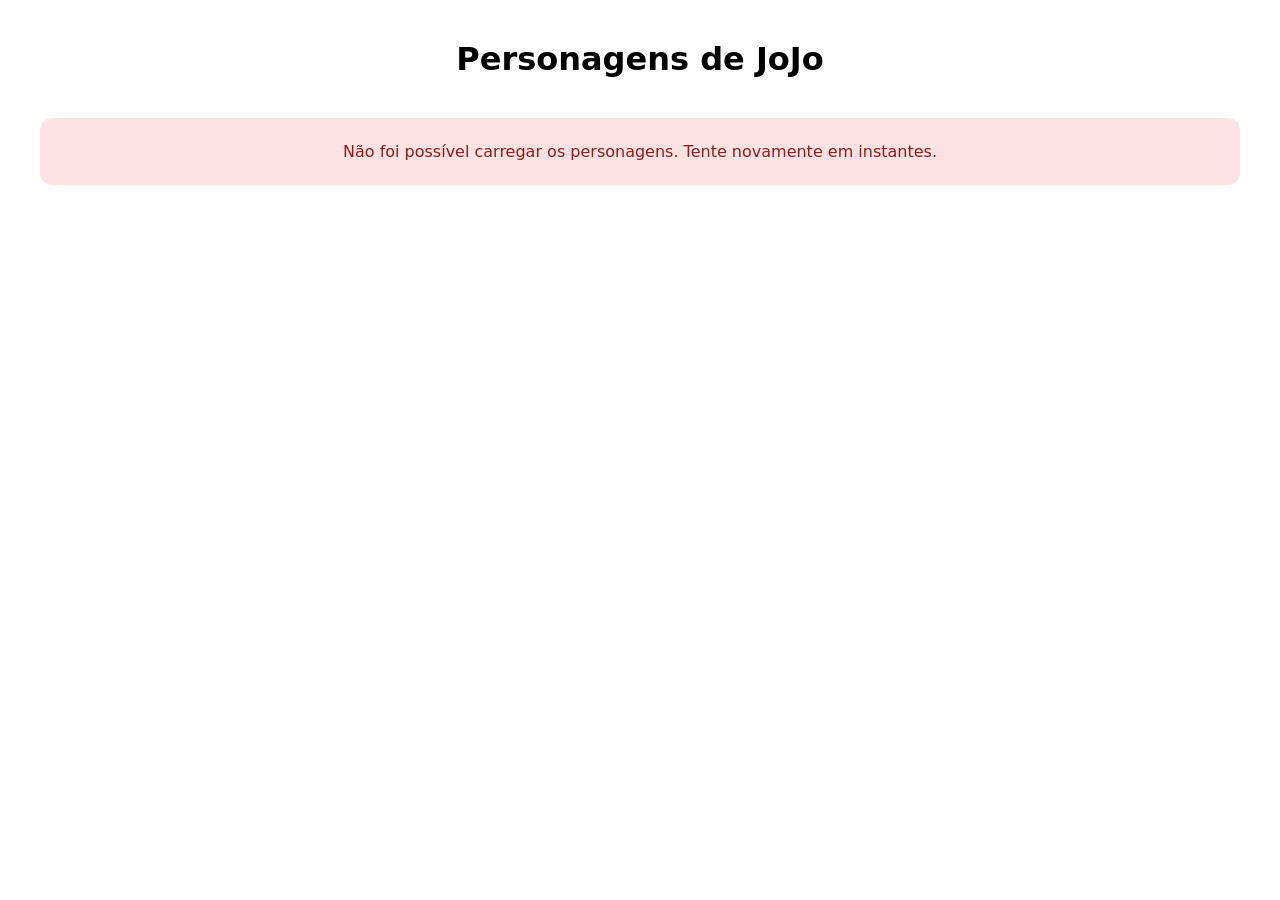
==== index.html @ ac6d4d74 "feat: add initial HTML and JavaScript files for JoJo's Bizarre Adventure character cards" ====
<!doctype html>
<html lang="pt-BR">
  <head>
    <meta charset="UTF-8" />
    <meta name="viewport" content="width=device-width, initial-scale=1.0" />
    <meta
      name="description"
      content="Cards de personagens de JoJo carregados pela API do AniList."
    />
    <title>Personagens de JoJo</title>
    <script src="./script.js" defer></script>
  </head>
  <body>
    <main class="pagina-personagens">
      <h1>Personagens de JoJo</h1>
      <section
        id="cards-personagens"
        class="grade-personagens"
        aria-live="polite"
        aria-label="Lista de personagens"
      ></section>
    </main>
  </body>
</html>
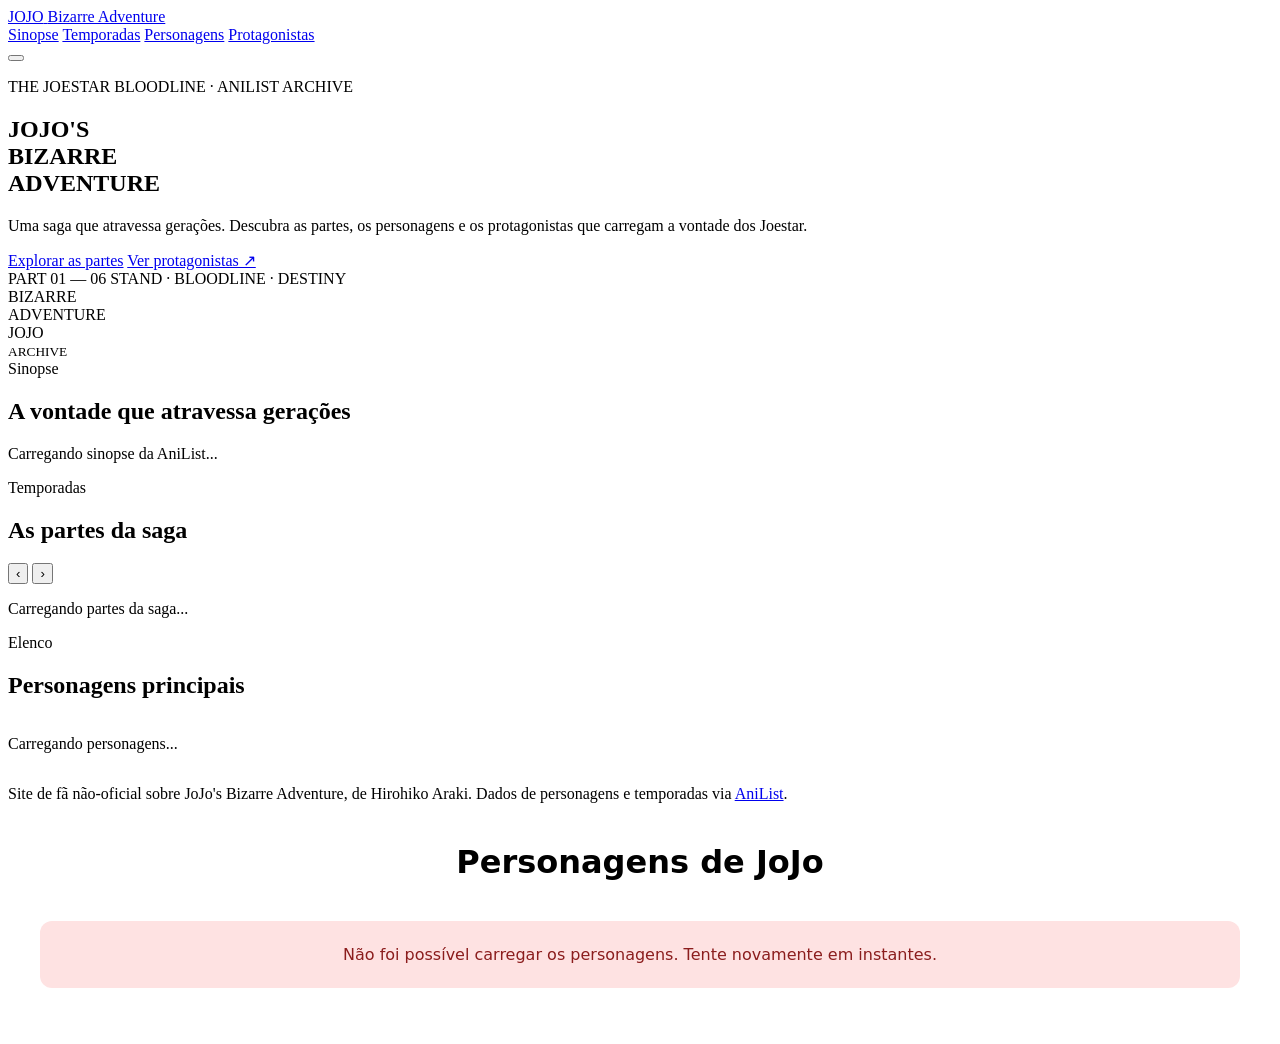
==== commit 266535b4: "feat: update index.html and add protagonistas.html for character details" ====
--- a/index.html
+++ b/index.html
@@ -5,20 +5,152 @@
     <meta name="viewport" content="width=device-width, initial-scale=1.0" />
     <meta
       name="description"
-      content="Cards de personagens de JoJo carregados pela API do AniList."
+      content="Site sobre JoJo's Bizarre Adventure — sinopse, partes da saga e personagens, com dados ao vivo da AniList."
     />
-    <title>Personagens de JoJo</title>
+    <title>JoJo's Bizarre Adventure — Guia da Saga</title>
+    <link rel="preconnect" href="https://fonts.googleapis.com" />
+    <link rel="preconnect" href="https://fonts.gstatic.com" crossorigin />
+    <link
+      href="https://fonts.googleapis.com/css2?family=Bebas+Neue&family=Manrope:wght@400;500;600;700;800&display=swap"
+      rel="stylesheet"
+    />
+    <link rel="stylesheet" href="./style.css" />
     <script src="./script.js" defer></script>
   </head>
   <body>
-    <main class="pagina-personagens">
-      <h1>Personagens de JoJo</h1>
-      <section
-        id="cards-personagens"
-        class="grade-personagens"
-        aria-live="polite"
-        aria-label="Lista de personagens"
-      ></section>
+    <div class="textura-fundo" aria-hidden="true"></div>
+
+    <header class="cabecalho" id="cabecalho">
+      <div class="cabecalho__conteudo">
+        <a href="#topo" class="marca">
+          <span class="marca__aura">JOJO</span>
+          <span class="marca__sub">Bizarre Adventure</span>
+        </a>
+
+        <nav class="navegacao" id="navegacao">
+          <a href="#sinopse">Sinopse</a>
+          <a href="#temporadas">Temporadas</a>
+          <a href="#personagens">Personagens</a>
+          <a href="./protagonistas.html">Protagonistas</a>
+        </nav>
+
+        <button
+          class="botao-menu"
+          id="botaoMenu"
+          aria-expanded="false"
+          aria-controls="navegacao"
+          aria-label="Abrir menu de navegação"
+        >
+          <span></span><span></span><span></span>
+        </button>
+      </div>
+    </header>
+
+    <main id="topo">
+      <section class="hero hero--editorial" id="hero" aria-label="Abertura">
+        <div class="hero__fundo-grafico" aria-hidden="true"></div>
+        <div class="hero__conteudo">
+          <p class="hero__selo">THE JOESTAR BLOODLINE · ANILIST ARCHIVE</p>
+          <h1 class="hero__titulo">
+            JOJO<span class="hero__titulo-marca">'S</span><br />
+            BIZARRE<br />
+            ADVENTURE
+          </h1>
+          <p class="hero__descricao">
+            Uma saga que atravessa gerações. Descubra as partes, os personagens e os protagonistas que carregam a vontade dos Joestar.
+          </p>
+          <div class="hero__acoes">
+            <a href="#temporadas" class="botao botao--primario">Explorar as partes</a>
+            <a href="./protagonistas.html" class="botao botao--secundario">Ver protagonistas ↗</a>
+          </div>
+          <div class="hero__assinatura">PART 01 — 06 <span></span> STAND · BLOODLINE · DESTINY</div>
+        </div>
+
+        <div class="hero__collage" id="heroCollage" aria-label="Personagens da saga">
+          <div class="hero__painel hero__painel--a"></div>
+          <div class="hero__painel hero__painel--b"></div>
+          <div class="hero__painel hero__painel--c"></div>
+          <div class="hero__painel hero__painel--d"></div>
+          <div class="hero__painel hero__painel--e"></div>
+          <div class="hero__painel hero__painel--f"></div>
+          <div class="hero__colagem-titulo">BIZARRE<br /><span>ADVENTURE</span></div>
+          <div class="hero__badge">JOJO<br /><small>ARCHIVE</small></div>
+        </div>
+
+        <a href="#sinopse" class="hero__rolar" aria-label="Rolar para a sinopse"><span></span></a>
+      </section>
+
+      <section class="sinopse" id="sinopse" aria-labelledby="sinopse-titulo">
+        <div class="sinopse__texto">
+          <span class="rotulo-secao">Sinopse</span>
+          <h2 id="sinopse-titulo">A vontade que atravessa gerações</h2>
+          <p id="sinopseConteudo" class="sinopse__paragrafo">
+            Carregando sinopse da AniList...
+          </p>
+          <div class="sinopse__meta" id="sinopseMeta" aria-hidden="true"></div>
+        </div>
+        <div class="sinopse__moldura">
+          <div class="sinopse__imagem" id="sinopseImagem"></div>
+        </div>
+      </section>
+
+      <section class="temporadas" id="temporadas" aria-labelledby="temporadas-titulo">
+        <div class="secao-cabecalho">
+          <div>
+            <span class="rotulo-secao">Temporadas</span>
+            <h2 id="temporadas-titulo">As partes da saga</h2>
+          </div>
+          <div class="carrossel-controles">
+            <button class="carrossel-seta" id="setaEsquerda" aria-label="Parte anterior">‹</button>
+            <button class="carrossel-seta" id="setaDireita" aria-label="Próxima parte">›</button>
+          </div>
+        </div>
+        <div class="carrossel" id="carrosselTemporadas" tabindex="0">
+          <p class="mensagem-carregando">Carregando partes da saga...</p>
+        </div>
+      </section>
+
+      <section class="personagens" id="personagens" aria-labelledby="personagens-titulo">
+        <div class="secao-cabecalho">
+          <div>
+            <span class="rotulo-secao">Elenco</span>
+            <h2 id="personagens-titulo">Personagens principais</h2>
+          </div>
+        </div>
+        <div class="grade-personagens" id="gradePersonagens" aria-live="polite">
+          <p class="mensagem-carregando">Carregando personagens...</p>
+        </div>
+      </section>
     </main>
+
+    <footer class="rodape">
+      <p>
+        Site de fã não-oficial sobre JoJo's Bizarre Adventure, de Hirohiko Araki.
+        Dados de personagens e temporadas via
+        <a href="https://anilist.co" target="_blank" rel="noopener noreferrer">AniList</a>.
+      </p>
+    </footer>
+
+    <div class="modal" id="modalPersonagem" role="dialog" aria-modal="true" aria-labelledby="modalNome" hidden>
+      <div class="modal__fundo" id="modalFundo"></div>
+      <div class="modal__caixa">
+        <button class="modal__fechar" id="modalFechar" aria-label="Fechar">×</button>
+        <div class="modal__imagem" id="modalImagem"></div>
+        <div class="modal__conteudo">
+          <p class="modal__nome-nativo" id="modalNomeNativo"></p>
+          <h3 id="modalNome"></h3>
+          <div class="modal__dados" id="modalDados"></div>
+          <p class="modal__descricao" id="modalDescricao"></p>
+          <a
+            href="#"
+            id="modalLink"
+            class="modal__link"
+            target="_blank"
+            rel="noopener noreferrer"
+            >Ver perfil completo na AniList →</a
+          >
+        </div>
+      </div>
+    </div>
   </body>
 </html>
